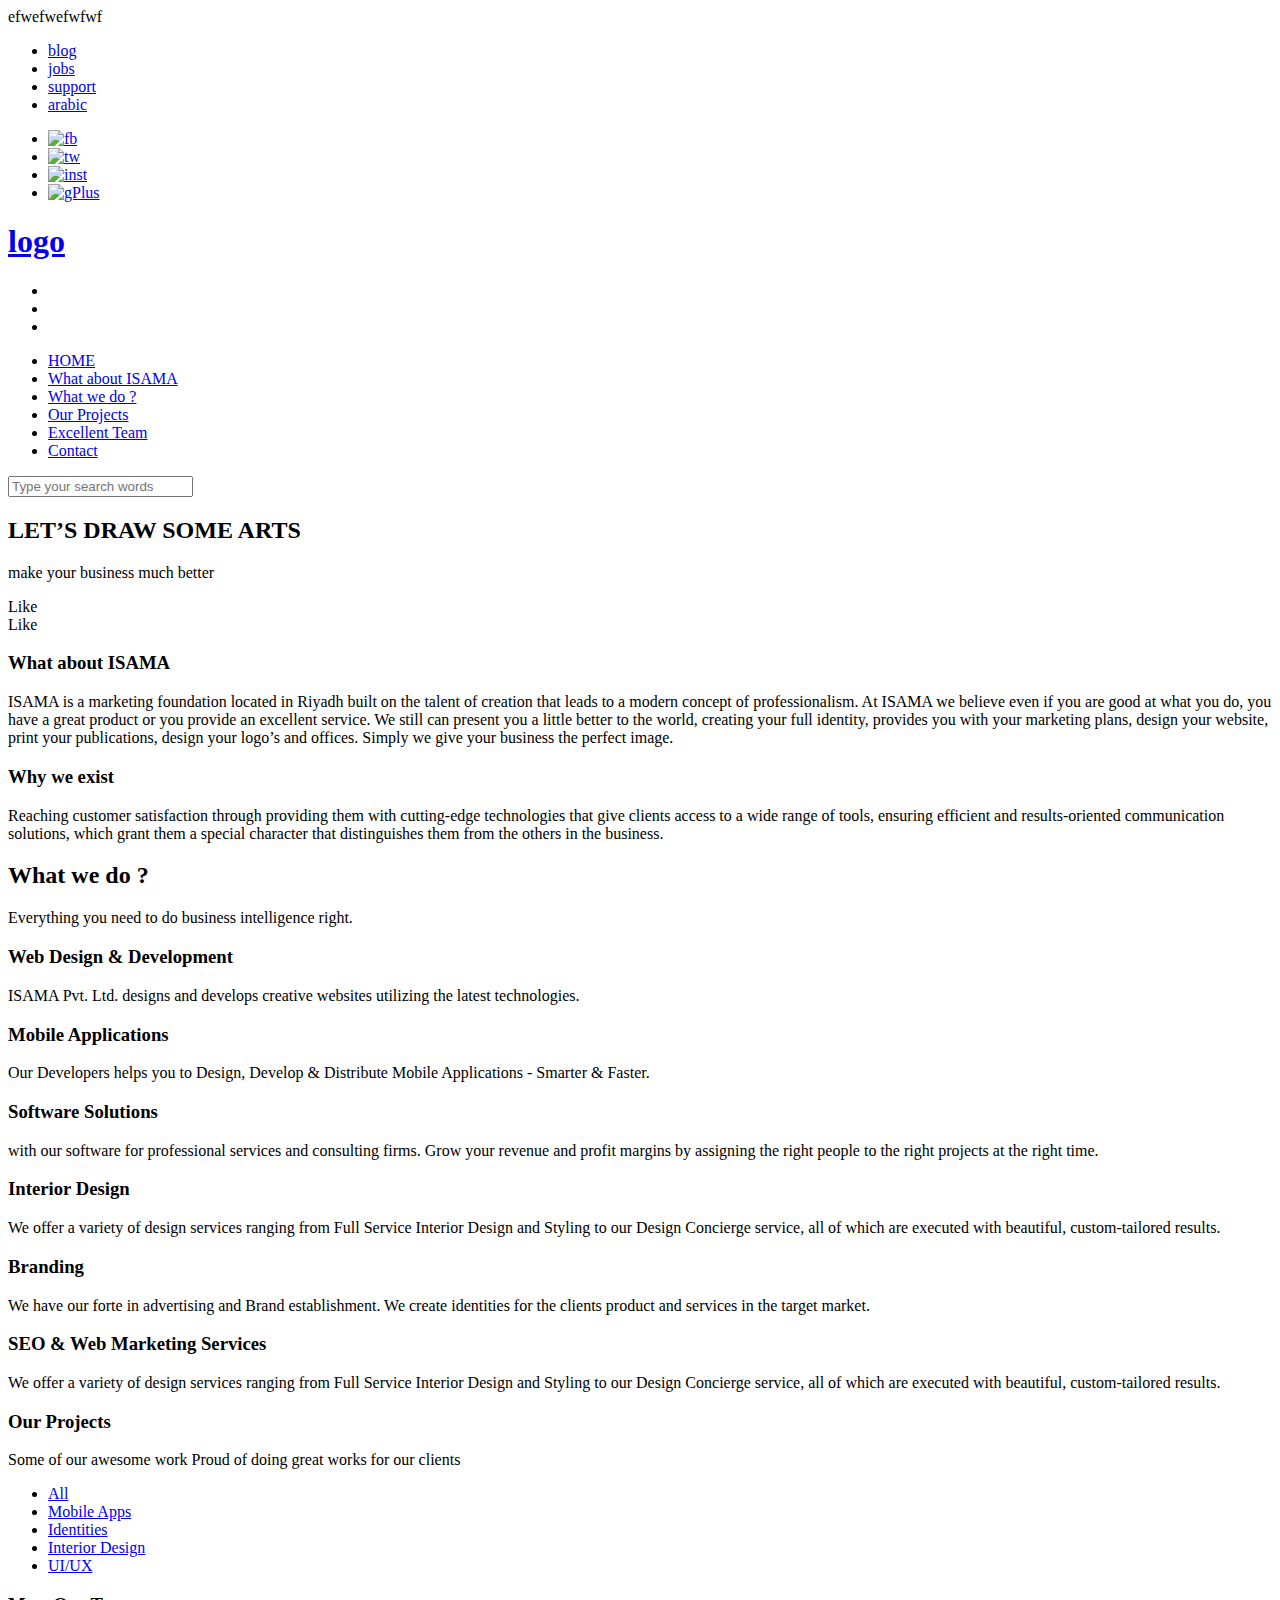
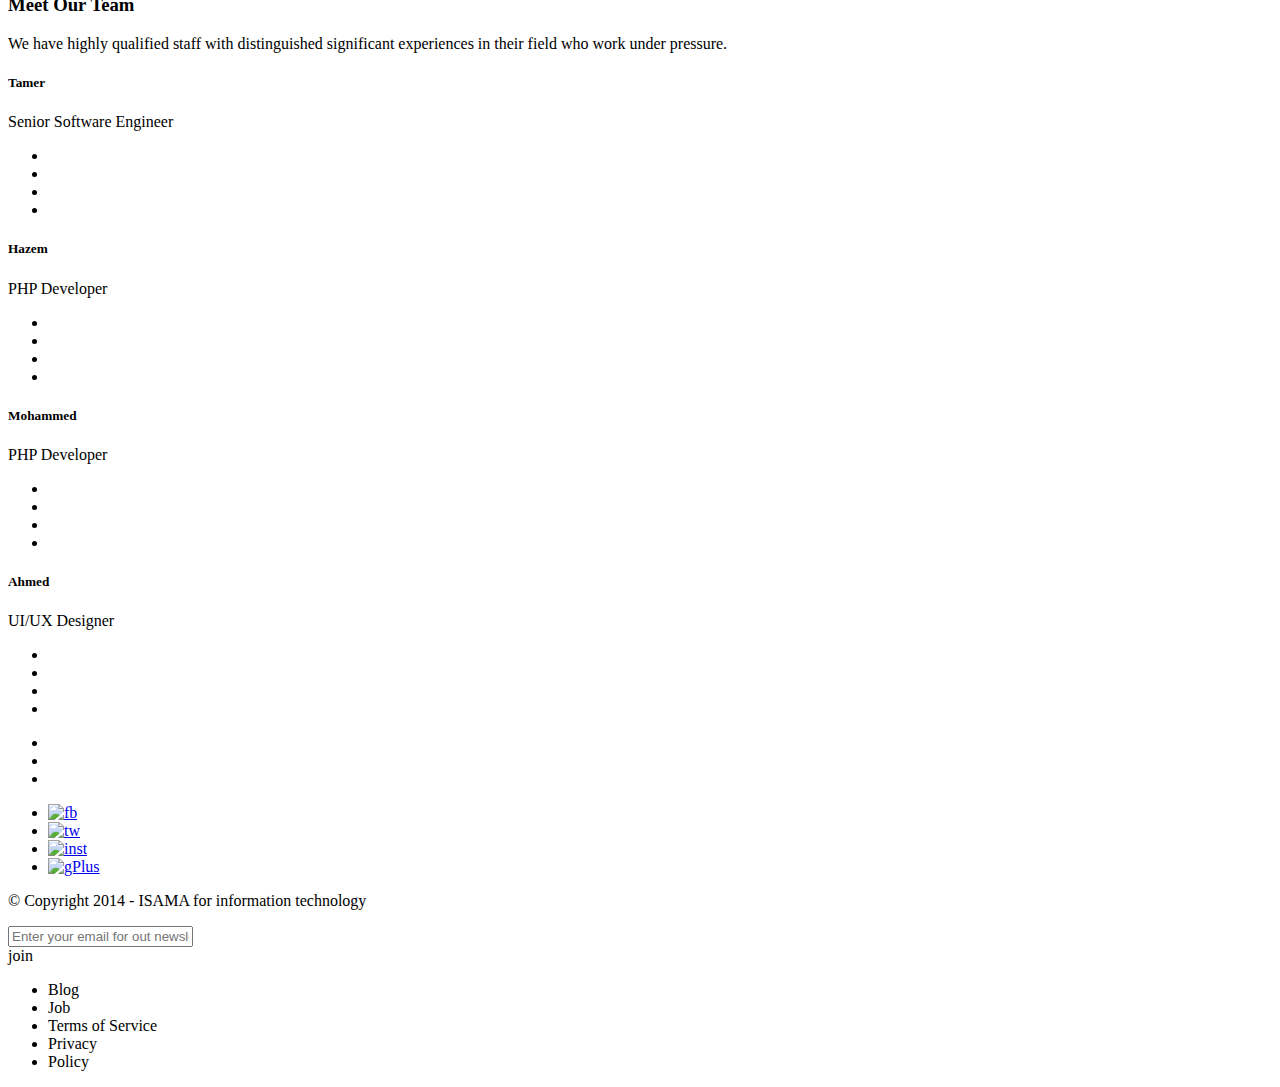
==== index.html @ bade5ff5 "rergerg" ====
<!DOCTYPE html>
<html lang="en">

<head>
	<meta charset="UTF-8">
	<title>Document</title>
	<meta name="viewport" content="width=device-width, initial-scale=1.0">
	<link href="https://fonts.googleapis.com/css?family=Open+Sans" rel="stylesheet">
	<link rel="stylesheet" href="./css/style.css">
</head>

<body>
efwefwefwfwf
	<div class="header">
		<div class="top">
			<div class="topMenu">
				<ul class="navTopMenu">
					<li><a href="#blog">blog</a></li>
					<li><a href="#jobs">jobs</a></li>
					<li><a href="#support">support</a></li>
					<li><a href="#arabic">arabic</a></li>
				</ul>
				<ul class="navTopSoc">
					<li>
						<a href="#fc"><img src="img/navbarS.f.png" alt="fb"></a>
					</li>
					<li>
						<a href="#tw"><img src="img/navbarS.tw.png" alt="tw"></a>
					</li>
					<li>
						<a href="#inst"><img src="img/instagram.png" alt="inst"></a>
					</li>
					<li>
						<a href="#g+"><img src="img/g+.png" alt="gPlus"></a>
					</li>
				</ul>
			</div>
		</div>
		<div class="topLogo">
			<div class="logo">
				<a href="#main">
					<h1>logo</h1>
				</a>
			</div>
			<ul class="callBack">
				<li>
					<a href="#" class="phCB">

					</a>
				</li>
				<li>
					<a href="#" class="navMapCB">

					</a>
				</li>
				<li>
					<a href="#" class="mesCB">

					</a>
				</li>
			</ul>
		</div>
		<div class="containerM">
			<div class="navbar">
				<ul class="navM">
					<li><a href="#main" data-selector=".header">HOME</a></li>
					<li><a href="#" data-selector=".bodyTop">What about ISAMA</a></li>
					<li><a href="#" data-selector=".wwd">What we do ?</a></li>
					<li><a href="#" data-selector=".projectImgBack">Our Projects</a></li>
					<li><a href="#" data-selector=".team">Excellent Team</a></li>
					<li><a href="#" data-selector=".footer">Contact</a></li>
				</ul>
				<div class="searchM">
					<div class="se"></div>
					<input type="search" placeholder="Type your search words">
				</div>
			</div>
		</div>
	</div>
	<div class="wrap">
		<div class="fone">
			<div class="foneText">
				<h2>LET’S DRAW SOME ARTS </h2>
				<p>make your business much better</p>
			</div>
			<div class="slide">
				<div class="gh">
					<div class="im1">
						<div class="df">
							<div class="like"></div>
							<span>Like</span>
						</div>
					</div>
					<div class="im2">
						<div class="df">
							<div class="like"></div>
							<span>Like</span>
						</div>
					</div>
					<div class="nextgh">
						<div class="nxgh"></div>
					</div>
				</div>
			</div>

		</div>
		<div class="bodyTop">
			<div class="colum">
				<h3>What about ISAMA</h3>
				<p>ISAMA is a marketing foundation located in Riyadh built on the talent of creation that leads to a modern concept of professionalism. At ISAMA we believe even if you are good at what you do, you have a great product or you provide an excellent service. We still can present you a little better to the world, creating your full identity, provides you with your marketing plans, design your website, print your publications, design your logo’s and offices. Simply we give your business the perfect image.
				</p>
			</div>
			<div class="colum">
				<h3>Why we exist</h3>
				<p>Reaching customer satisfaction through providing them with cutting-edge technologies that give clients access to a wide range of tools, ensuring efficient and results-oriented communication solutions, which grant them a special character that distinguishes them from the others in the business.

				</p>
			</div>

		</div>
		<div class="bodyBot"></div>
		<div class="contWWD">
			<div class="wwd">
				<h2>What we do ?</h2>
				<p>Everything you need to do business intelligence right.</p>
			</div>
			<div class="colum">
				<h3>Web Design &amp; Development</h3>
				<p>ISAMA Pvt. Ltd. designs and develops creative websites utilizing the latest technologies.

				</p>
			</div>
			<div class="colum">
				<h3>Mobile Applications</h3>
				<p>Our Developers helps you to Design, Develop &amp; Distribute Mobile Applications - Smarter &amp; Faster.
				</p>
			</div>
			<div class="colum">
				<h3>Software Solutions</h3>
				<p>with our software for professional services and consulting firms. Grow your revenue and profit margins by assigning the right people to the right projects at the right time.
				</p>
			</div>
			<div class="colum">
				<h3>Interior Design</h3>
				<p>We offer a variety of design services ranging from Full Service Interior Design and Styling to our Design Concierge service, all of which are executed with beautiful, custom-tailored results.
				</p>
			</div>
			<div class="colum">
				<h3>Branding</h3>
				<p>We have our forte in advertising and Brand establishment. We create identities for the clients product and services in the target market.
				</p>
			</div>
			<div class="colum">
				<h3>SEO &amp; Web Marketing Services</h3>
				<p>We offer a variety of design services ranging from Full Service Interior Design and Styling to our Design Concierge service, all of which are executed with beautiful, custom-tailored results.
				</p>
			</div>
		</div>
		<div class="projectImgBack">
			<div class="projectLogo">
				<h3>Our Projects</h3>
				<p>Some of our awesome work Proud of doing great works for our clients</p>
			</div>
			<div class="appProjectList">
				<ul>
					<li><a href="#apps">All</a></li>
					<li><a href="#apps">Mobile Apps</a></li>
					<li><a href="#apps">Identities</a></li>
					<li><a href="#apps">Interior Design</a></li>
					<li><a href="#apps">UI/UX</a></li>
				</ul>
			</div>
			<div class="iconProject">
				<div class="itemsProject">
					<div class="itemLogo" style="background:url(./img/imgProj.png);background-position: center;background-size: cover;"></div>
					<div class="linksProj">
						<div class="itemLink"></div>
						<div class="itemMore"></div>
					</div>

				</div>
				<div class="itemsProject">
					<div class="itemLogo" style="background:url(./img/img1Proj.png);background-position: center;background-size: cover;"></div>
					<div class="linksProj">
						<div class="itemLink"></div>
						<div class="itemMore"></div>
					</div>

				</div>
				<div class="itemsProject">
					<div class="itemLogo" style="background:url(./img/img2Proj.png);background-position: center;background-size: cover;"></div>
					<div class="linksProj">
						<div class="itemLink"></div>
						<div class="itemMore"></div>
					</div>

				</div>
				<div class="itemsProject">
					<div class="itemLogo" style="background:url(./img/img3_7Proj.png);background-position: center;background-size: cover;"></div>
					<div class="linksProj">
						<div class="itemLink"></div>
						<div class="itemMore"></div>
					</div>

				</div>
				<div class="itemsProject">
					<div class="itemLogo" style="background:url(./img/img4Proj.png);background-position: center;background-size: cover;"></div>
					<div class="linksProj">
						<div class="itemLink"></div>
						<div class="itemMore"></div>
					</div>

				</div>
				<div class="itemsProject">
					<div class="itemLogo" style="background:url(./img/img5.Proj.png);background-position: center;background-size: cover;"></div>
					<div class="linksProj">
						<div class="itemLink"></div>
						<div class="itemMore"></div>
					</div>

				</div>
				<div class="itemsProject">
					<div class="itemLogo" style="background:url(./img/img6Proj.png);background-position: center;background-size: cover;"></div>
					<div class="linksProj">
						<div class="itemLink"></div>
						<div class="itemMore"></div>
					</div>

				</div>
				<div class="itemsProject">
					<div class="itemLogo" style="background:url(./img/img3_7Proj.png);background-position: center;background-size: cover;"></div>
					<div class="linksProj">
						<div class="itemLink"></div>
						<div class="itemMore"></div>
					</div>

				</div>

			</div>

		</div>
		<div class="team">
			<div class="projectLogo">
				<h3>Meet Our Team</h3>
				<p>We have highly qualified staff with distinguished significant experiences in their field who work under pressure.</p>
			</div>
			<div class="nameD">
				<div class="card">
					<div class="foto" style="background:url(./img/team1.png);background-position: center;background-size: cover;"></div>
					<h5>Tamer</h5>
					<p>Senior Software Engineer</p>
					<div class="socCard">
						<ul>
							<li>
								<a href="#s"></a>
							</li>
							<li>
								<a href="#s"></a>
							</li>
							<li>
								<a href="#s"></a>
							</li>
							<li>
								<a href="#s"></a>
							</li>
						</ul>
					</div>
				</div>
				<div class="card">
					<div class="foto" style="background:url(./img/team2.png);background-position: center;background-size: cover;"></div>
					<h5>Hazem</h5>
					<p>PHP Developer</p>
					<div class="socCard">
						<ul>
							<li>
								<a href="#s"></a>
							</li>
							<li>
								<a href="#s"></a>
							</li>
							<li>
								<a href="#s"></a>
							</li>
							<li>
								<a href="#s"></a>
							</li>
						</ul>
					</div>
				</div>
				<div class="card">
					<div class="foto" style="background:url(./img/team3.png);background-position: center;background-size: cover;"></div>
					<h5>Mohammed</h5>
					<p>PHP Developer</p>
					<div class="socCard">
						<ul>
							<li>
								<a href="#s"></a>
							</li>
							<li>
								<a href="#s"></a>
							</li>
							<li>
								<a href="#s"></a>
							</li>
							<li>
								<a href="#s"></a>
							</li>
						</ul>
					</div>
				</div>
				<div class="card">
					<div class="foto" style="background:url(./img/team4.png);background-position: center;background-size: cover;"></div>
					<h5>Ahmed</h5>
					<p>UI/UX Designer</p>
					<div class="socCard">
						<ul>
							<li>
								<a href="#s"></a>
							</li>
							<li>
								<a href="#s"></a>
							</li>
							<li>
								<a href="#s"></a>
							</li>
							<li>
								<a href="#s"></a>
							</li>
						</ul>
					</div>
				</div>
			</div>
		</div>
		<div class="mapAjax">
			<div class="mapMarker">

			</div>
			<div class="contMap">
				<ul>
					<li>
						<a href="#" class="navMap">
						</a>
					</li>
					<li>
						<a href="#" class="mes">
						</a>
					</li>
					<li>
						<a href="#" class="ph">
						</a>
					</li>
				</ul>
			</div>
		</div>

	</div>
	<div class="footer">
		<div class="fotcont">
			<div class="fotL">
				<ul class="navFootSoc">
					<li>
						<a href="#fc"><img src="img/navbarS.f.png" alt="fb"></a>
						
					</li>
					<li>
						<a href="#tw"><img src="img/navbarS.tw.png" alt="tw"></a>
					</li>
					<li>
						<a href="#inst"><img src="img/instagram.png" alt="inst"></a>
					</li>
					<li>
						<a href="#g+"><img src="img/g+.png" alt="gPlus"></a>
					</li>
				</ul>
				<p>© Copyright 2014 - ISAMA for information technology</p>
			</div>
			
			<div class="fotR">
				<div class="formFot">
					<div class="logoFot"></div>
					<div class="inpFot"><input type="text" placeholder="Enter your email for out newsletter"></div>	
					<div class="saunmitFot"><span>join</span></div>
				</div>
				<ul class="dott">
					<li>Blog</li>
					<li class='dt'>
						 Job     
					</li>
					<li class='dt'>
						Terms of Service      
					</li>
					<li class='dt'>
						     Privacy      
					</li>
					<li class='dt'>
					     Policy
					</li>
				</ul>
			</div>
		</div>
		
	</div>
</body>
<script src="js/script.js"></script>

</html>
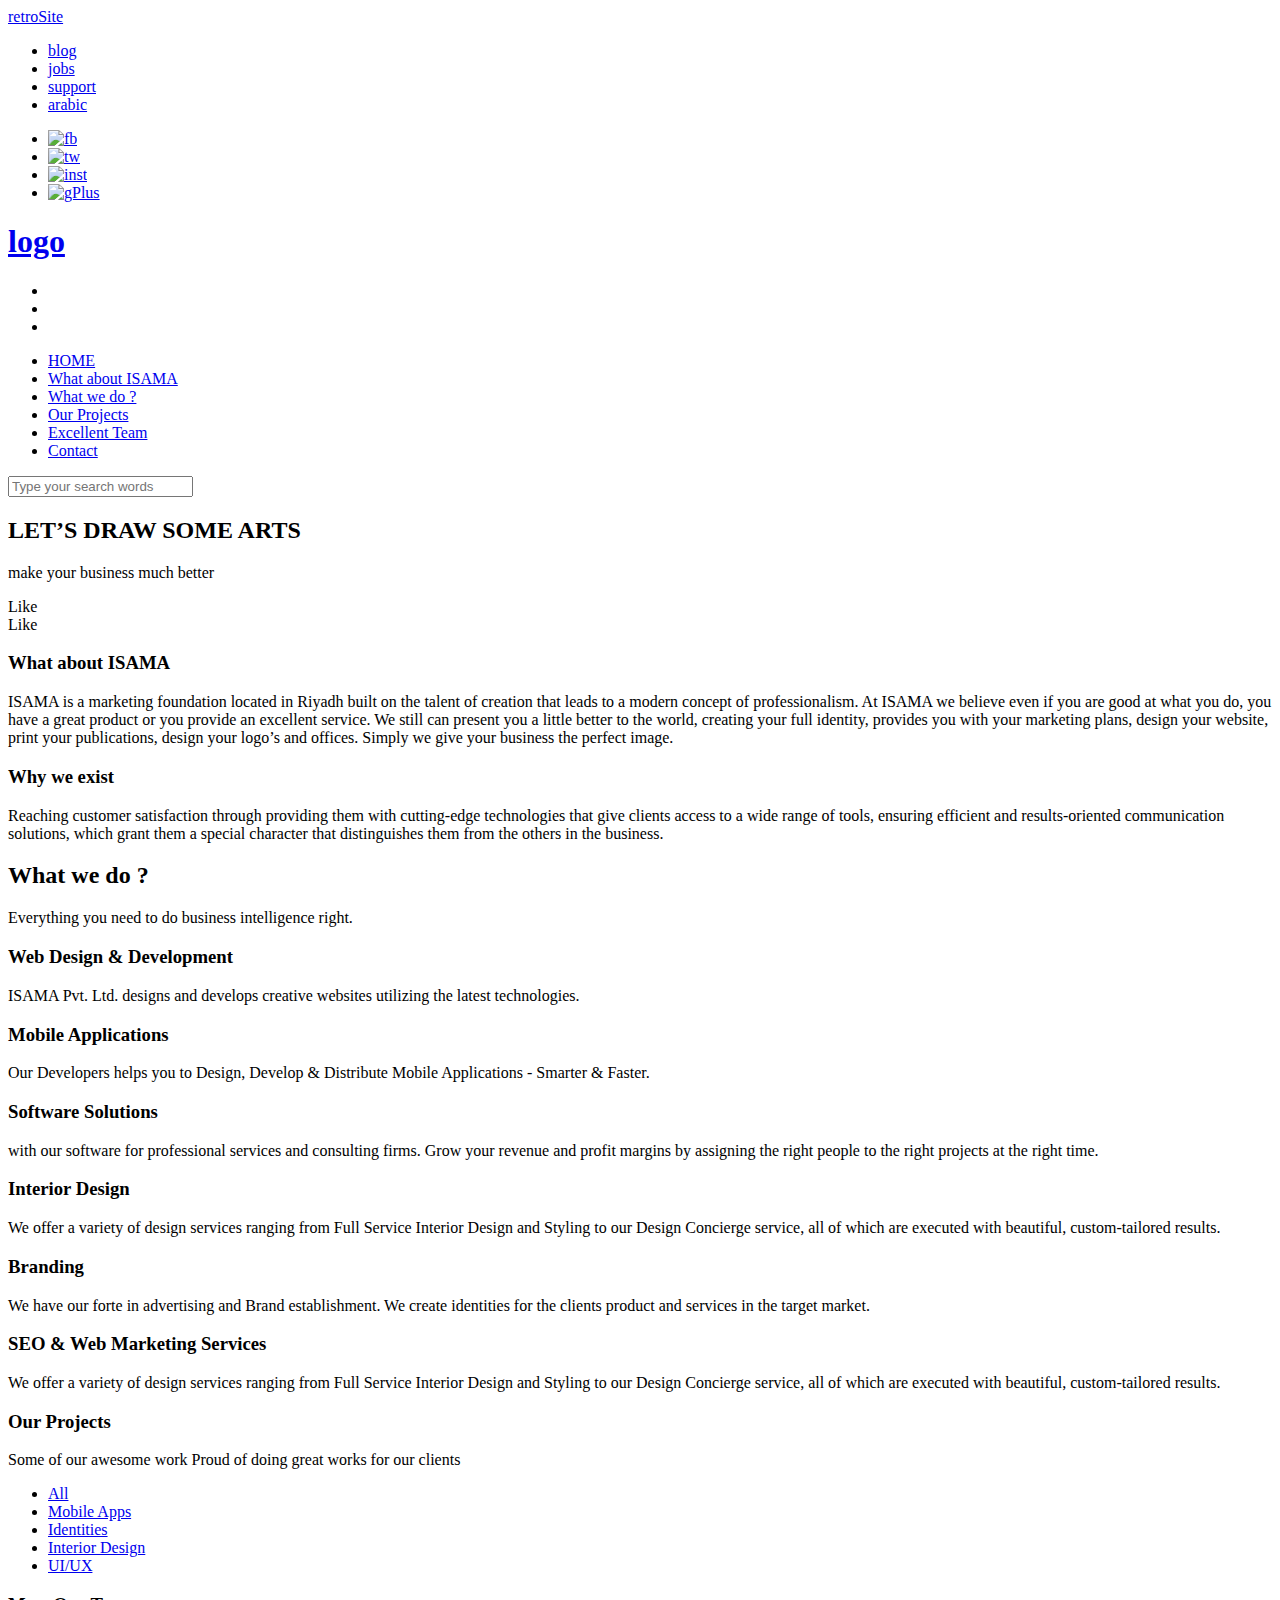
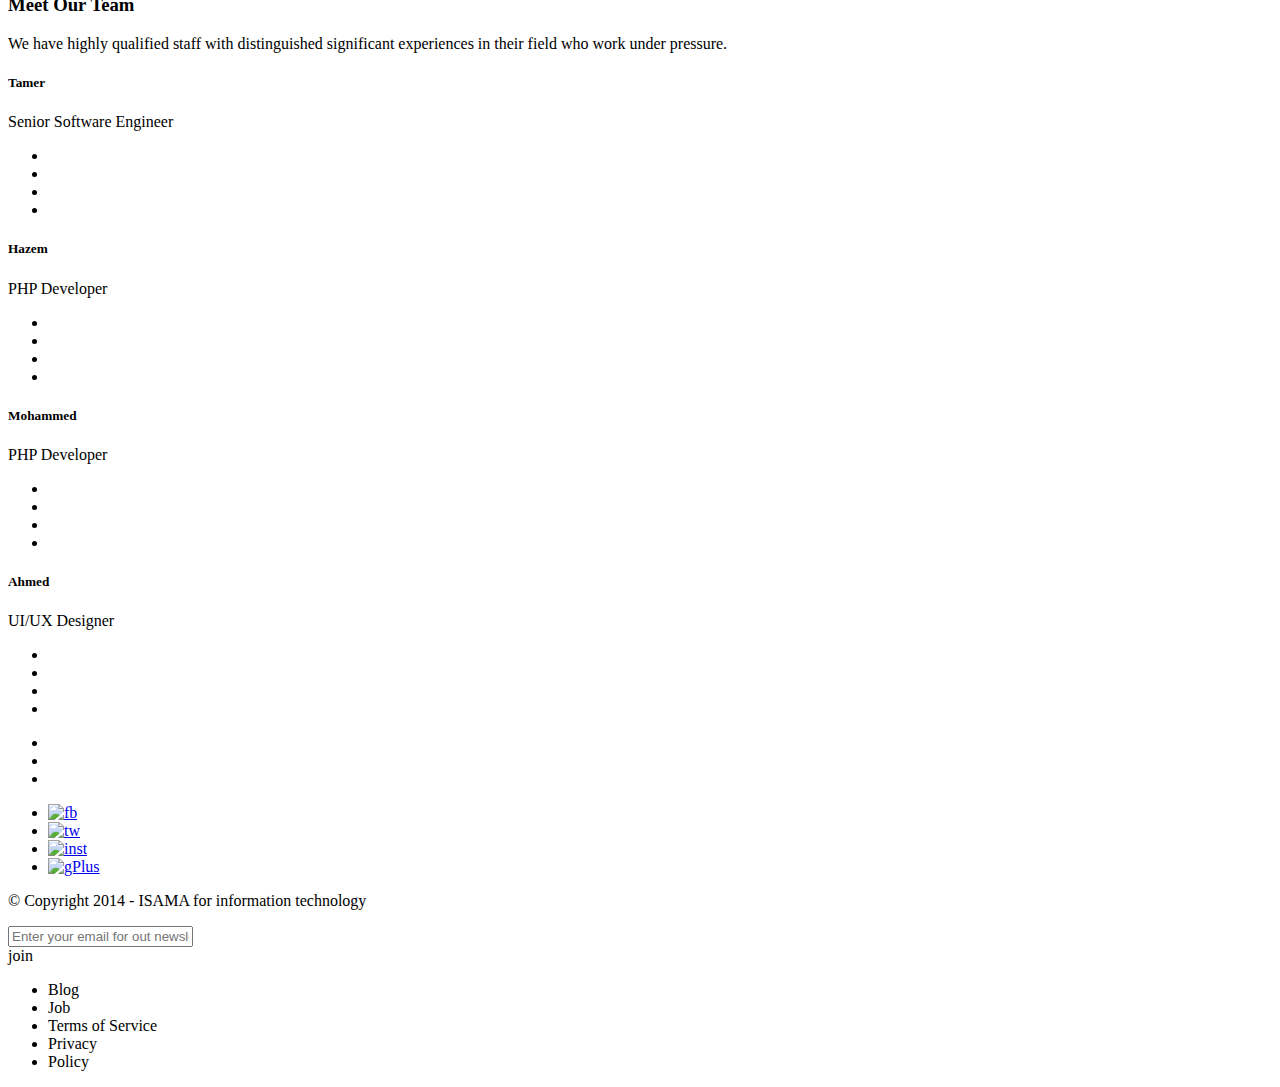
==== commit c4d4dfe4: "retrosit href" ====
--- a/index.html
+++ b/index.html
@@ -10,7 +10,7 @@
 </head>
 
 <body>
-efwefwefwfwf
+<a href="fomenkoyegor.github.io/maket">retroSite</a>
 	<div class="header">
 		<div class="top">
 			<div class="topMenu">
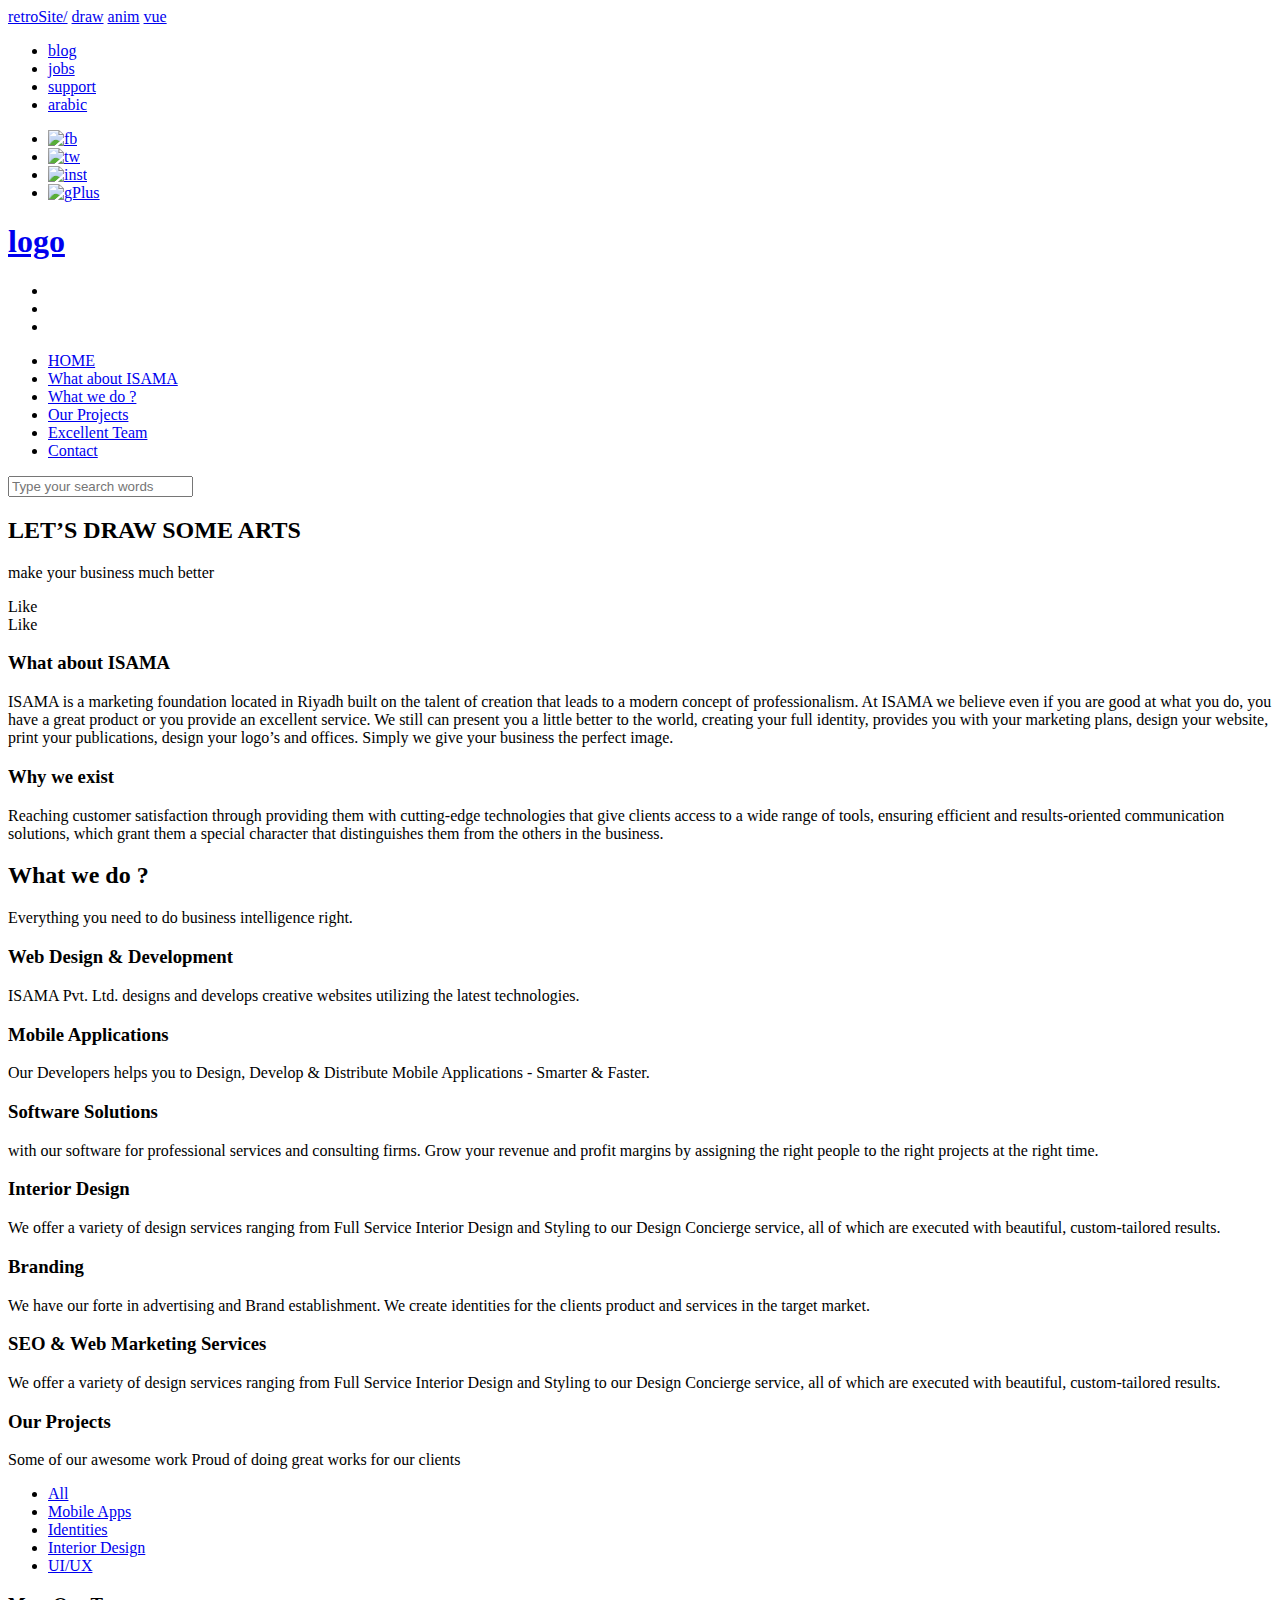
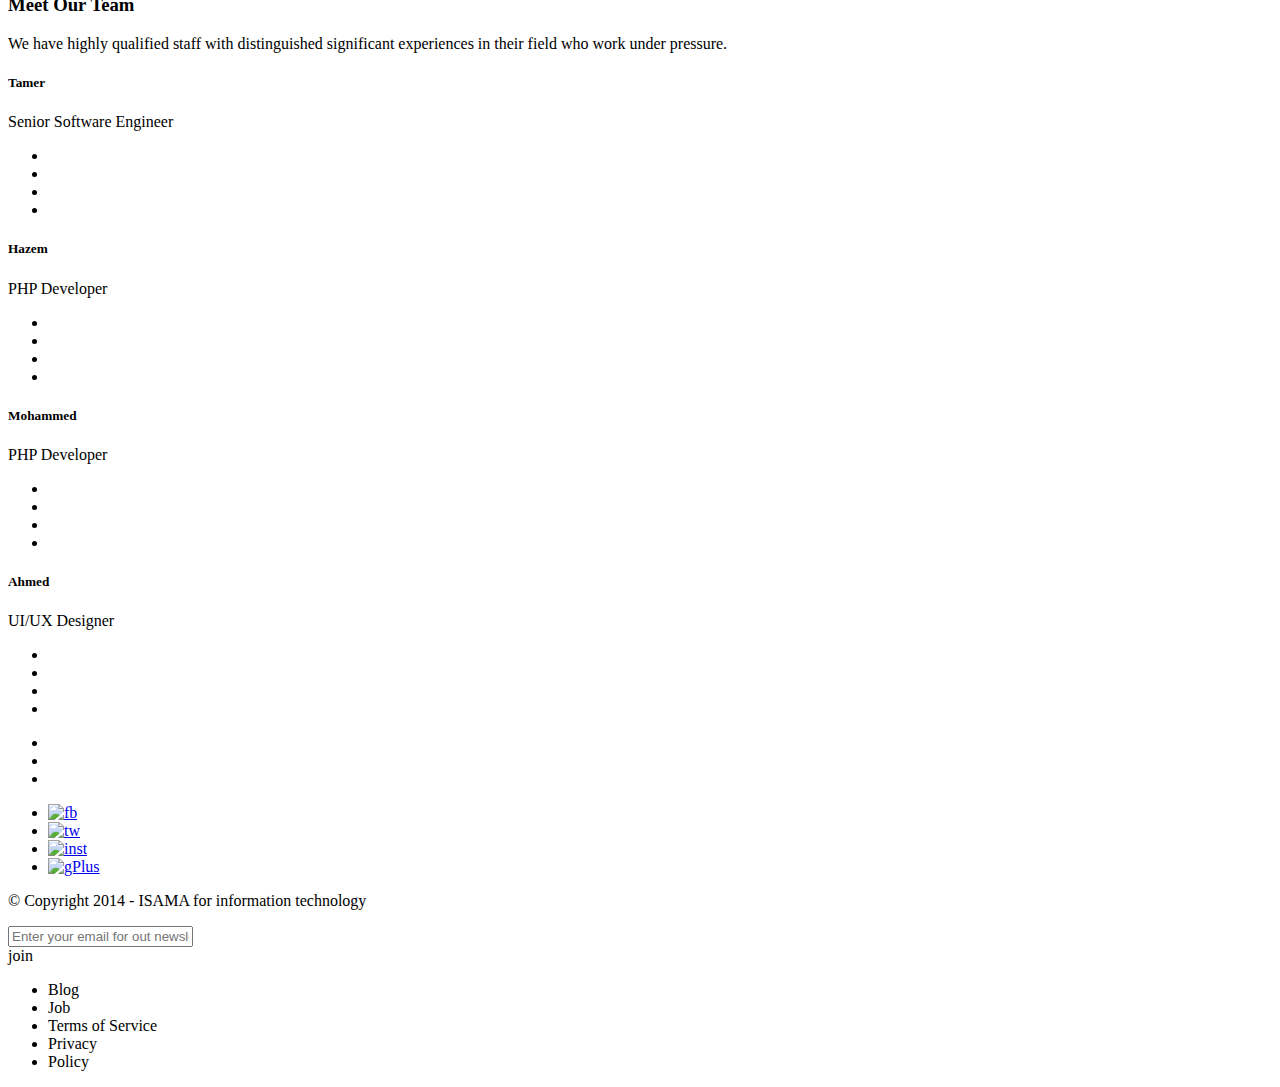
==== commit b401d9b0: "some of vue" ====
--- a/index.html
+++ b/index.html
@@ -10,7 +10,10 @@
 </head>
 
 <body>
-<a href="fomenkoyegor.github.io/maket">retroSite</a>
+<a href="fomenkoyegor.github.io/maket">retroSite/</a>
+<a href="fomenkoyegor.github.io/draw">draw</a>
+<a href="fomenkoyegor.github.io/anim">anim</a>
+<a href="fomenkoyegor.github.io/vue.js">vue</a>
 	<div class="header">
 		<div class="top">
 			<div class="topMenu">
